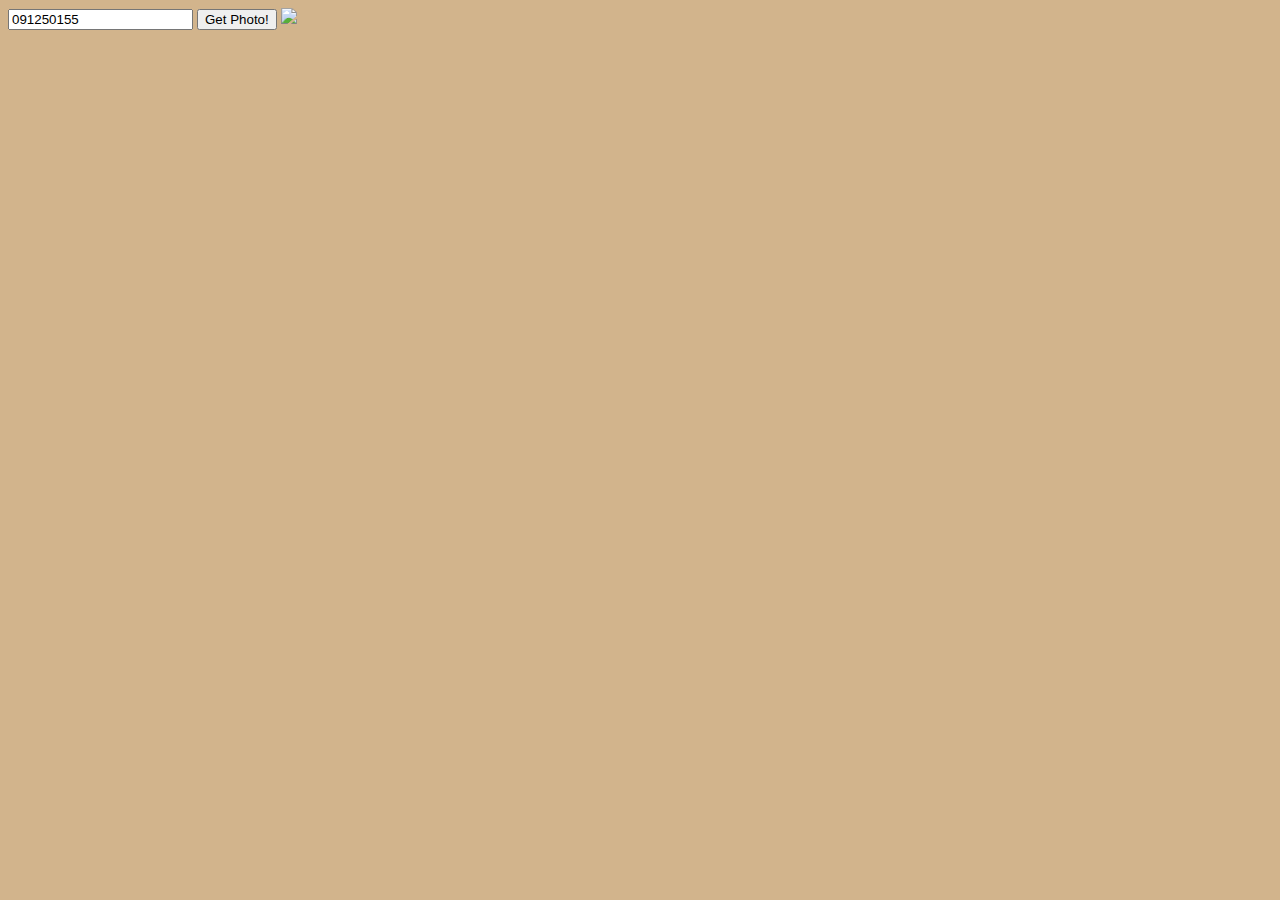
==== GetPhoto/index.html @ d76a02d6 "add get photo" ====
<!DOCTYPE html>

<html>

<head>
	<title>Get Photo</title>
</head>

<body>
	<style>
		body {
			background-color: #d2b48c;
		}
	</style>
	<input type="text" id="id" value="091250155" />
	<input type="submit" value="Get Photo!" onClick="getPhoto()" />
	<img src="" id="photo" />
	
	<script>
		function getPhoto() {
			var id = document.getElementById("id").value;
			var src = "http://portal.nju.edu.cn/PortalAjax?mode=1&role=11&UID=" + id;
			document.getElementById("photo").src = src;
		}
		
		window.onload = getPhoto;
	</script>
</body>

</html>
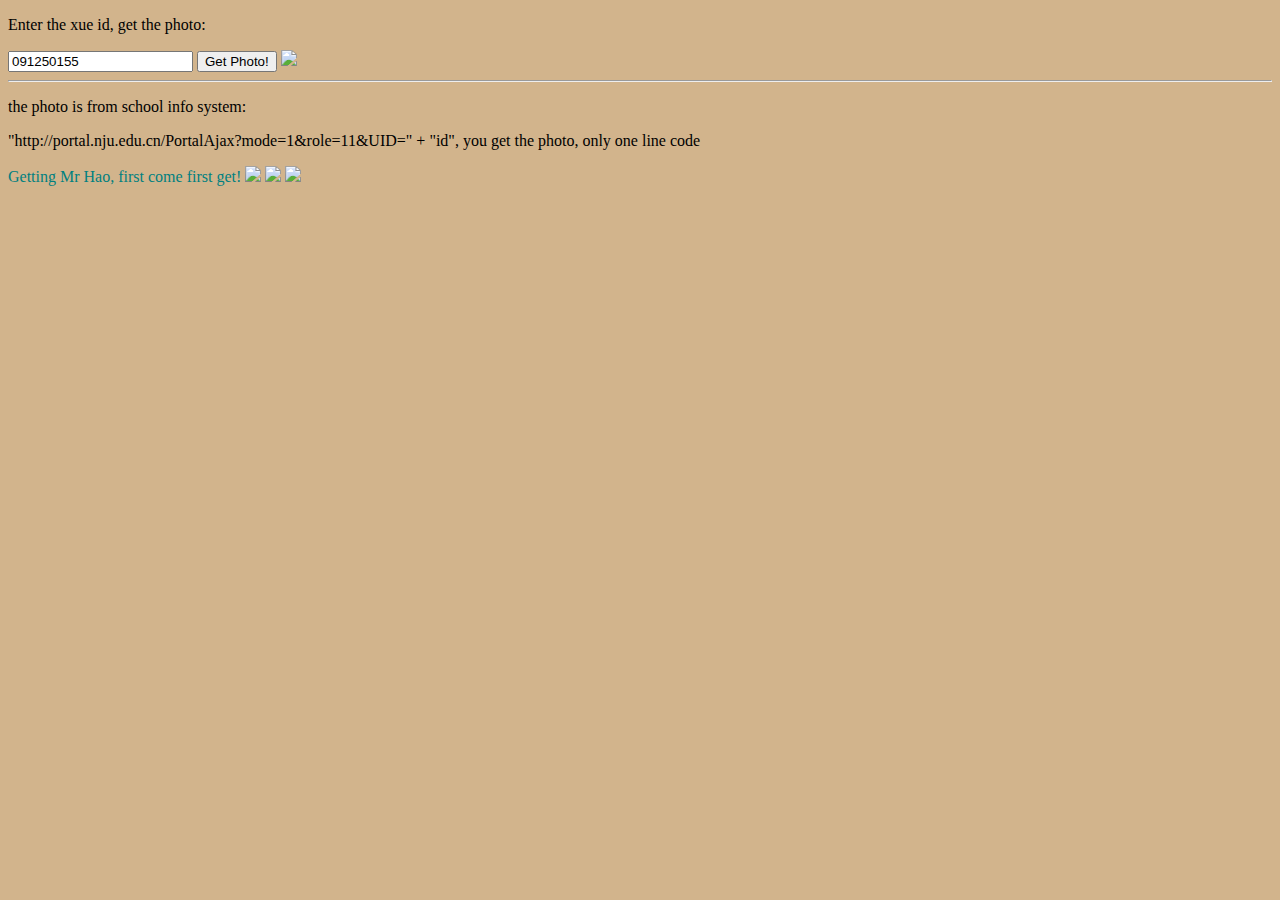
==== commit 71036b4a: ""change the get photo"" ====
--- a/GetPhoto/index.html
+++ b/GetPhoto/index.html
@@ -10,8 +10,13 @@
 	<style>
 		body {
 			background-color: #d2b48c;
+			font-family: Verdana;
+		}
+		p#hao {
+			color: teal;
 		}
 	</style>
+	<p>Enter the xue id, get the photo:</p>
 	<input type="text" id="id" value="091250155" />
 	<input type="submit" value="Get Photo!" onClick="getPhoto()" />
 	<img src="" id="photo" />
@@ -21,10 +26,20 @@
 			var id = document.getElementById("id").value;
 			var src = "http://portal.nju.edu.cn/PortalAjax?mode=1&role=11&UID=" + id;
 			document.getElementById("photo").src = src;
+			document.getElementById("hao").hidden = (id == "091250155")? false : true;
 		}
 		
 		window.onload = getPhoto;
 	</script>
+	
+	<hr />
+	<p>the photo is from school info system:</p>
+	<p>"http://portal.nju.edu.cn/PortalAjax?mode=1&role=11&UID=" + "id", you get the photo, only one line code</p>
+	<p id="hao">Getting Mr Hao, first come first get!
+		<img src="http://a.xnimg.cn/imgpro/emotions/tie/18.gif" />
+		<img src="http://a.xnimg.cn/imgpro/emotions/tie/18.gif" />
+		<img src="http://a.xnimg.cn/imgpro/emotions/tie/18.gif" />
+	</p>
 </body>
 
 </html>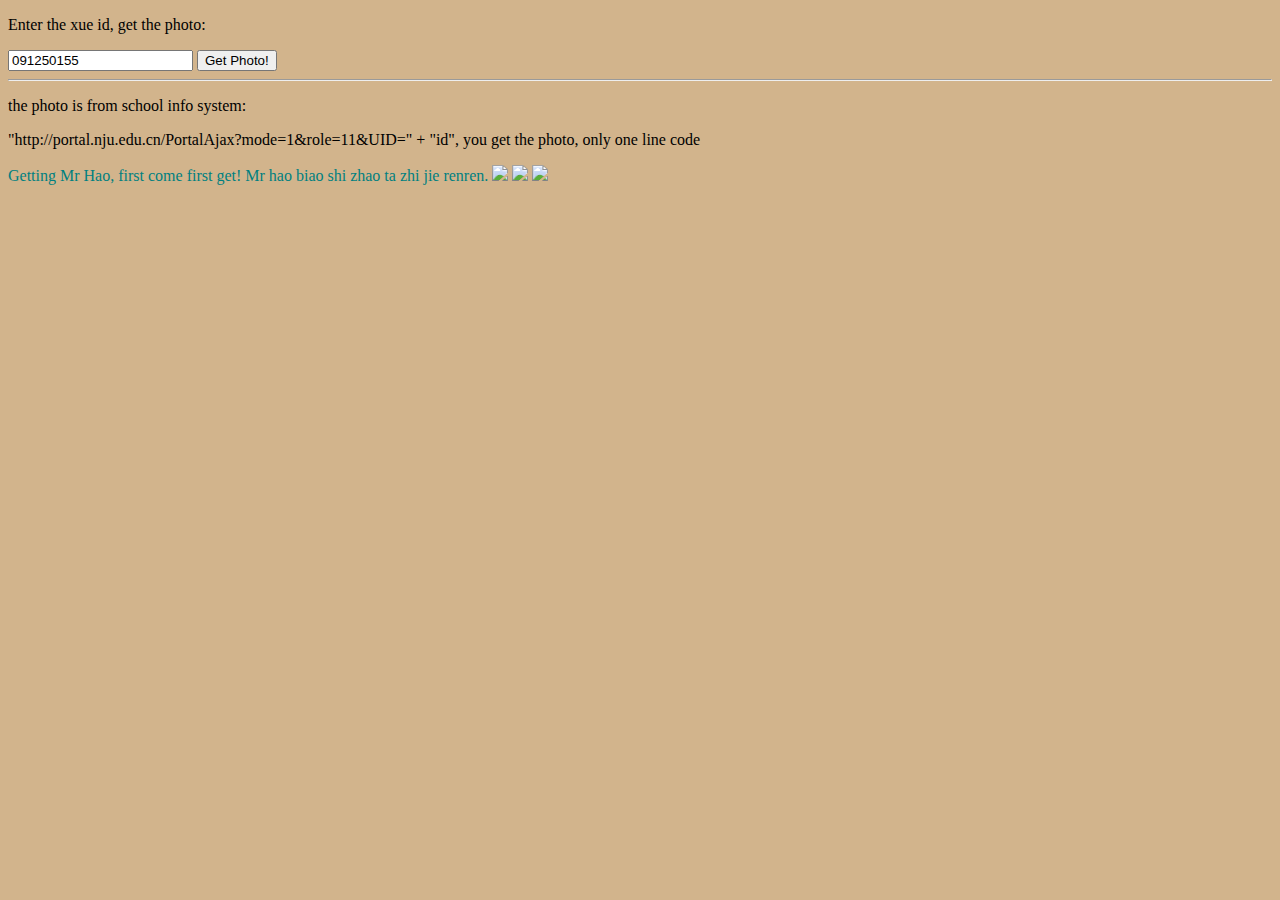
==== commit a16028b1: ""change mr hao's photo setting"" ====
--- a/GetPhoto/index.html
+++ b/GetPhoto/index.html
@@ -25,8 +25,10 @@
 		function getPhoto() {
 			var id = document.getElementById("id").value;
 			var src = "http://portal.nju.edu.cn/PortalAjax?mode=1&role=11&UID=" + id;
-			document.getElementById("photo").src = src;
+			var photo = document.getElementById("photo");
+			photo.src = src;
 			document.getElementById("hao").hidden = (id == "091250155")? false : true;
+			photo.hidden = (id == "091250155")? true : false;
 		}
 		
 		window.onload = getPhoto;
@@ -35,7 +37,7 @@
 	<hr />
 	<p>the photo is from school info system:</p>
 	<p>"http://portal.nju.edu.cn/PortalAjax?mode=1&role=11&UID=" + "id", you get the photo, only one line code</p>
-	<p id="hao">Getting Mr Hao, first come first get!
+	<p id="hao">Getting Mr Hao, first come first get! Mr hao biao shi zhao ta zhi jie renren.
 		<img src="http://a.xnimg.cn/imgpro/emotions/tie/18.gif" />
 		<img src="http://a.xnimg.cn/imgpro/emotions/tie/18.gif" />
 		<img src="http://a.xnimg.cn/imgpro/emotions/tie/18.gif" />
